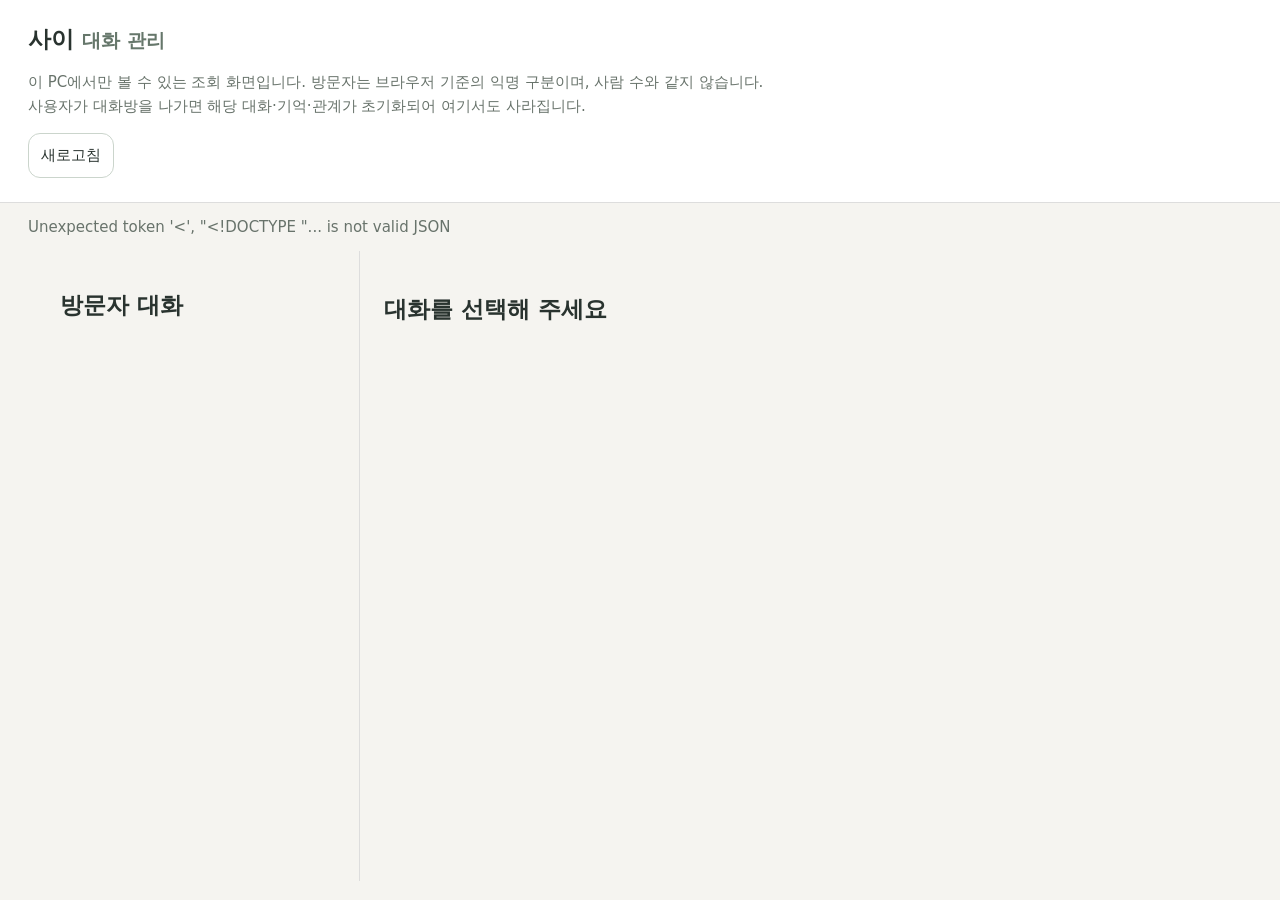
==== admin/index.html @ 1cb69f0e "feat: stabilize local inference, durable state and guest access" ====
<!doctype html>
<html lang="ko"><meta charset="utf-8"><meta name="viewport" content="width=device-width,initial-scale=1">
<title>사이 · 대화 관리</title>
<style>
*{box-sizing:border-box}body{margin:0;background:#f5f4f0;color:#29332f;font:15px system-ui,sans-serif}header{padding:24px 28px;background:white;border-bottom:1px solid #ddd}h1{font-size:23px;margin:0}p{line-height:1.6;color:#68736b}button{font:inherit;cursor:pointer;border:1px solid #cbd5cc;border-radius:12px;padding:12px;background:white;color:inherit}button:hover{background:#e7eee7}button:disabled{opacity:.5;cursor:wait}.layout{display:grid;grid-template-columns:320px 1fr;max-width:1200px;margin:auto;min-height:70vh}aside{padding:20px;border-right:1px solid #ddd}#rooms{display:grid;gap:8px}#rooms button{text-align:left}main{padding:24px}article{padding:12px 16px;border-radius:16px;background:white;margin:10px 0;white-space:pre-wrap;overflow-wrap:anywhere}.user{margin-left:12%;background:#deeadf}.assistant{margin-right:12%}small{color:#66776b}#status{margin:12px 28px}#more{margin-top:12px}[hidden]{display:none!important}@media(max-width:650px){.layout{grid-template-columns:1fr}aside{border-right:0;border-bottom:1px solid #ddd}#rooms{max-height:200px;overflow:auto}main{padding:16px}}
</style>
<header><h1>사이 <small>대화 관리</small></h1><p>이 PC에서만 볼 수 있는 조회 화면입니다. 방문자는 브라우저 기준의 익명 구분이며, 사람 수와 같지 않습니다.<br>사용자가 대화방을 나가면 해당 대화·기억·관계가 초기화되어 여기서도 사라집니다.</p><button id="refresh">새로고침</button></header>
<p id="status" role="status"></p><div class="layout"><aside><h2>방문자 대화</h2><div id="rooms"></div><button id="more" hidden>다음 대화 목록</button></aside><main><h2 id="title">대화를 선택해 주세요</h2><button id="older" hidden>이전 대화 더 보기</button><div id="messages"></div></main></div>
<script>
const $=id=>document.getElementById(id);let selected=null,cursor=null,next=null,generation=0;
async function get(url){const r=await fetch(url,{cache:'no-store',signal:AbortSignal.timeout(15000)});const data=await r.json();if(!r.ok)throw Error(data.error||'조회 실패');return data;}
function showError(e){$('status').textContent=e.message;}
function render(items,prepend=false){const fragment=document.createDocumentFragment();for(const turn of items){for(const role of ['user','assistant']){const row=document.createElement('article');row.className=role;const label=document.createElement('small');label.textContent=(role==='user'?'방문자':'캐릭터')+' · '+new Date(turn.created*1000).toLocaleString('ko-KR');const text=document.createElement('div');text.textContent=role==='user'?turn.user_message:turn.reply;row.append(label,text);fragment.append(row);}}if(prepend)$('messages').prepend(fragment);else $('messages').replaceChildren(fragment);}
async function loadConversation(older=false){if(!selected)return;const token=++generation;$('older').disabled=true;try{const p=new URLSearchParams(selected);if(older&&cursor)p.set('before',cursor);const data=await get('/api/turns?'+p);if(token!==generation)return;render(data.items,older);cursor=data.before;$('older').hidden=!cursor;$('status').textContent=data.items.length?'':'저장된 대화가 없습니다.';}catch(e){if(token===generation)showError(e);}finally{if(token===generation)$('older').disabled=false;}}
async function loadRooms(offset=0){try{const data=await get('/api/rooms?offset='+offset);if(!offset)$('rooms').replaceChildren();for(const room of data.items){const b=document.createElement('button');b.textContent='방문자 '+room.profile_id.slice(0,10)+' · '+room.character_id+'\n'+room.turns+'회 대화 · '+new Date(room.updated*1000).toLocaleString('ko-KR');b.onclick=()=>{selected={profile_id:room.profile_id,character_id:room.character_id};$('title').textContent='방문자 '+room.profile_id.slice(0,10)+' · '+room.character_id;$('messages').replaceChildren();void loadConversation();};$('rooms').append(b);}next=data.next;$('more').hidden=next===null;$('status').textContent=data.items.length?'':'아직 저장된 대화가 없습니다.';}catch(e){showError(e);}}
$('refresh').onclick=async()=>{await loadRooms();await loadConversation();};$('more').onclick=()=>loadRooms(next);$('older').onclick=()=>loadConversation(true);void loadRooms();
</script></html>
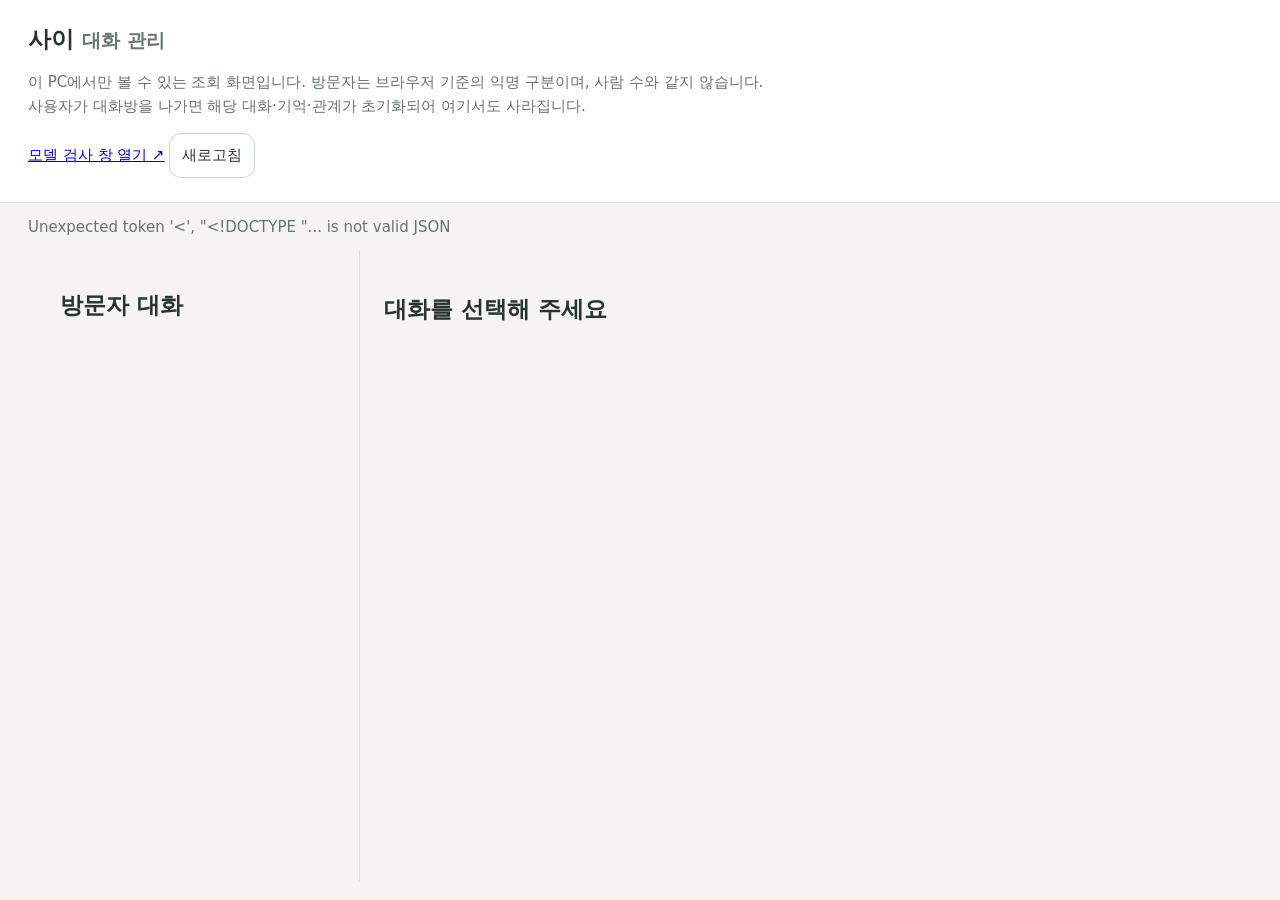
==== commit 5b731e7f: "feat: improve memory context and dialogue diagnostics" ====
--- a/admin/index.html
+++ b/admin/index.html
@@ -4,7 +4,7 @@
 <style>
 *{box-sizing:border-box}body{margin:0;background:#f5f4f0;color:#29332f;font:15px system-ui,sans-serif}header{padding:24px 28px;background:white;border-bottom:1px solid #ddd}h1{font-size:23px;margin:0}p{line-height:1.6;color:#68736b}button{font:inherit;cursor:pointer;border:1px solid #cbd5cc;border-radius:12px;padding:12px;background:white;color:inherit}button:hover{background:#e7eee7}button:disabled{opacity:.5;cursor:wait}.layout{display:grid;grid-template-columns:320px 1fr;max-width:1200px;margin:auto;min-height:70vh}aside{padding:20px;border-right:1px solid #ddd}#rooms{display:grid;gap:8px}#rooms button{text-align:left}main{padding:24px}article{padding:12px 16px;border-radius:16px;background:white;margin:10px 0;white-space:pre-wrap;overflow-wrap:anywhere}.user{margin-left:12%;background:#deeadf}.assistant{margin-right:12%}small{color:#66776b}#status{margin:12px 28px}#more{margin-top:12px}[hidden]{display:none!important}@media(max-width:650px){.layout{grid-template-columns:1fr}aside{border-right:0;border-bottom:1px solid #ddd}#rooms{max-height:200px;overflow:auto}main{padding:16px}}
 </style>
-<header><h1>사이 <small>대화 관리</small></h1><p>이 PC에서만 볼 수 있는 조회 화면입니다. 방문자는 브라우저 기준의 익명 구분이며, 사람 수와 같지 않습니다.<br>사용자가 대화방을 나가면 해당 대화·기억·관계가 초기화되어 여기서도 사라집니다.</p><button id="refresh">새로고침</button></header>
+<header><h1>사이 <small>대화 관리</small></h1><p>이 PC에서만 볼 수 있는 조회 화면입니다. 방문자는 브라우저 기준의 익명 구분이며, 사람 수와 같지 않습니다.<br>사용자가 대화방을 나가면 해당 대화·기억·관계가 초기화되어 여기서도 사라집니다.</p><a href="/inspector" target="_blank" rel="noopener">모델 검사 창 열기 ↗</a> <button id="refresh">새로고침</button></header>
 <p id="status" role="status"></p><div class="layout"><aside><h2>방문자 대화</h2><div id="rooms"></div><button id="more" hidden>다음 대화 목록</button></aside><main><h2 id="title">대화를 선택해 주세요</h2><button id="older" hidden>이전 대화 더 보기</button><div id="messages"></div></main></div>
 <script>
 const $=id=>document.getElementById(id);let selected=null,cursor=null,next=null,generation=0;
